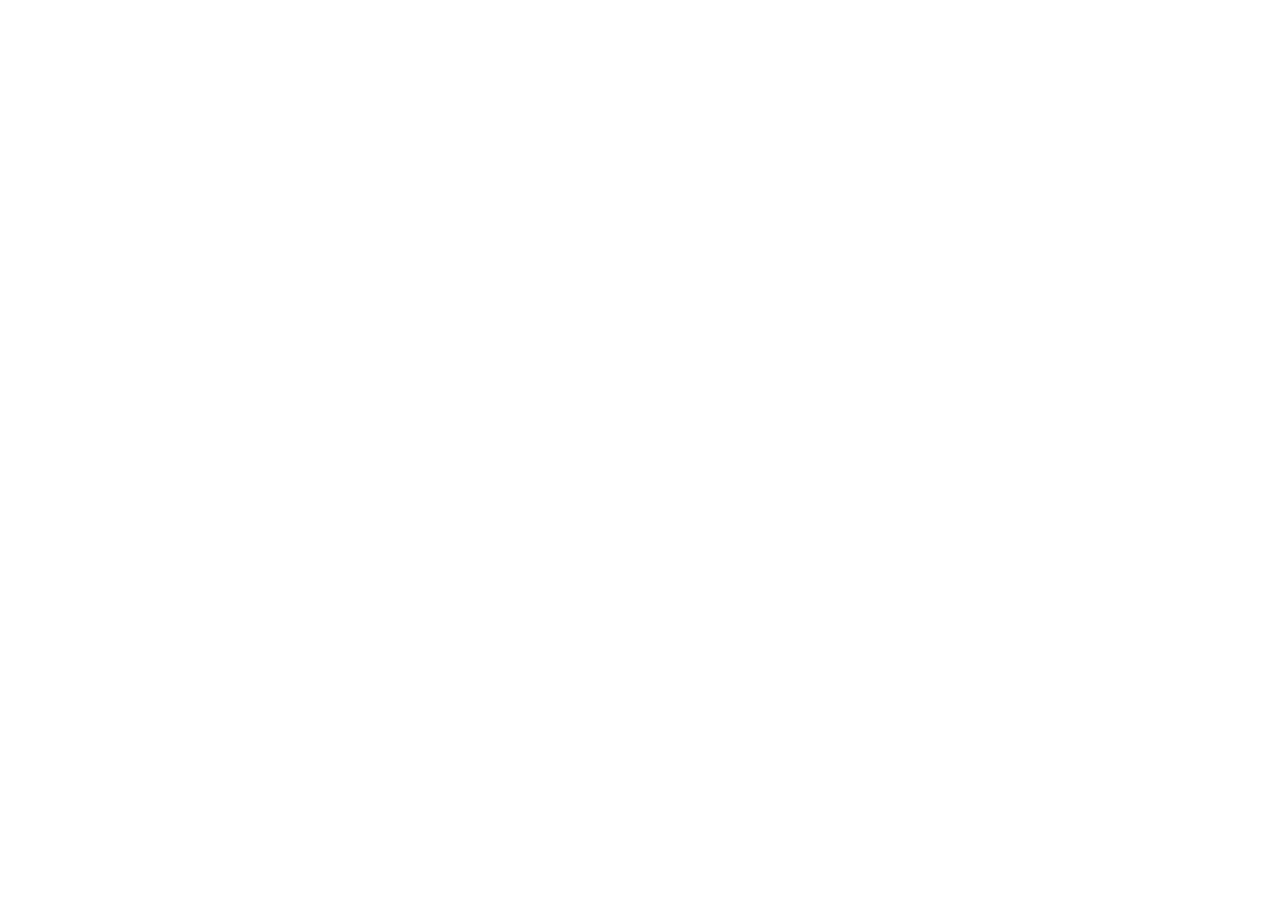
==== index.html @ 81a0de95 "Add files via upload" ====
<!doctype html>
<html dir="rtl" lang="ar">
  <head>
    <meta charset="UTF-8" />
    <meta name="viewport" content="width=device-width, initial-scale=1.0" />
    <title>Document</title>
    <meta charset="UTF-8" />
    <meta name="viewport" content="width=device-width, initial-scale=1.0" />
    <title>Document</title>
    <!-- google font -->
    <link rel="preconnect" href="https://fonts.googleapis.com" />
    <link rel="preconnect" href="https://fonts.gstatic.com" crossorigin />
    <link
      href="https://fonts.googleapis.com/css2?family=Cairo:wght@200..1000&display=swap"
      rel="stylesheet"
    />
    <!-- font awesome -->
    <link rel="stylesheet" href="./style/" />
    <!-- normalize css -->
    <link rel="stylesheet" href="./style/normlize.css" />
    <!-- main style -->
    <link rel="stylesheet" href="./CSS/style.CSS" />
  </head>
  <body>
    <div class="div1"></div>
  </body>
</html>
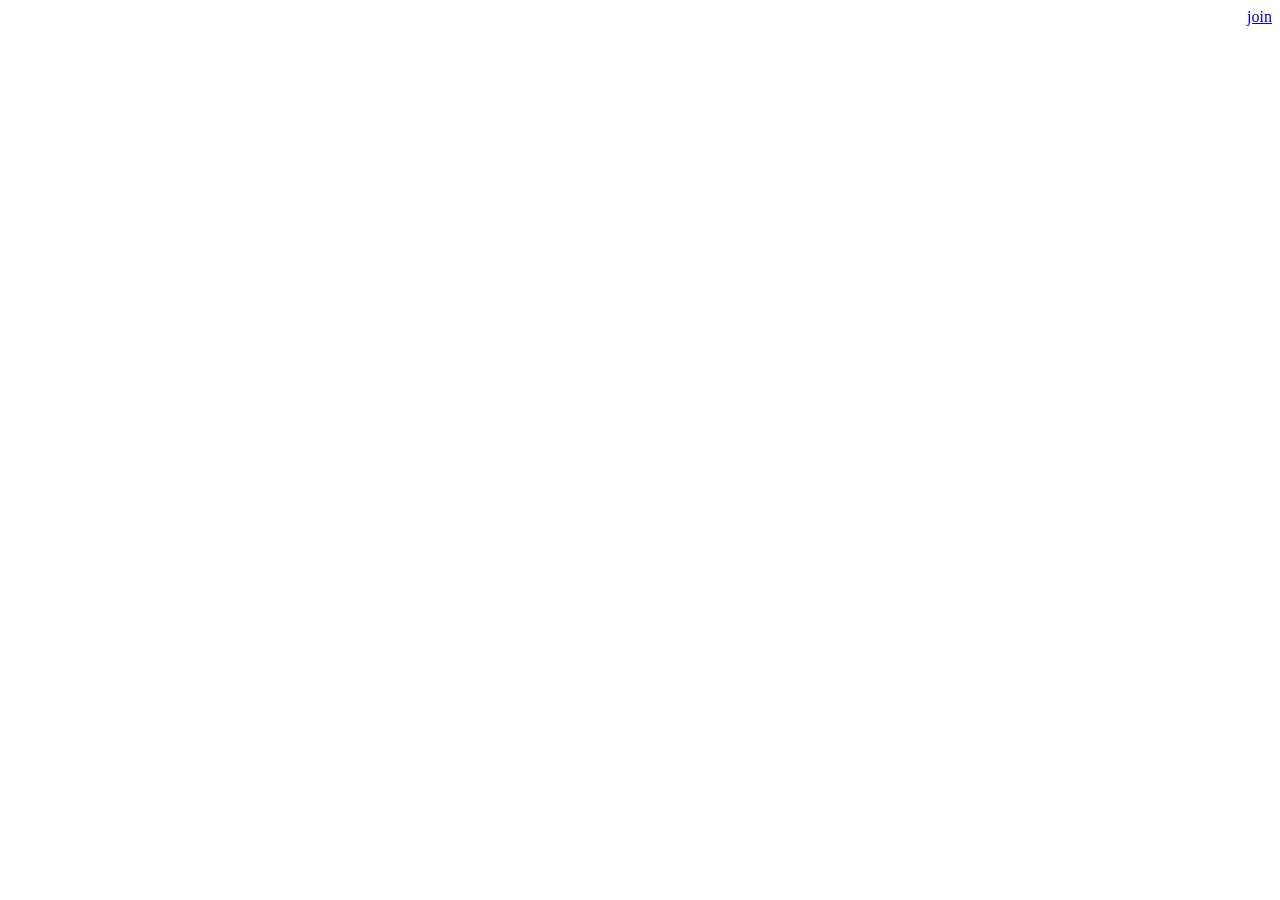
==== commit 949d3296: "Fix HTML formatting and remove duplicates" ====
--- a/index.html
+++ b/index.html
@@ -22,6 +22,8 @@
     <link rel="stylesheet" href="./CSS/style.CSS" />
   </head>
   <body>
-    <div class="div1"></div>
+    <div class="div1">
+      <a href="join.html">join</a>
+    </div>
   </body>
 </html>
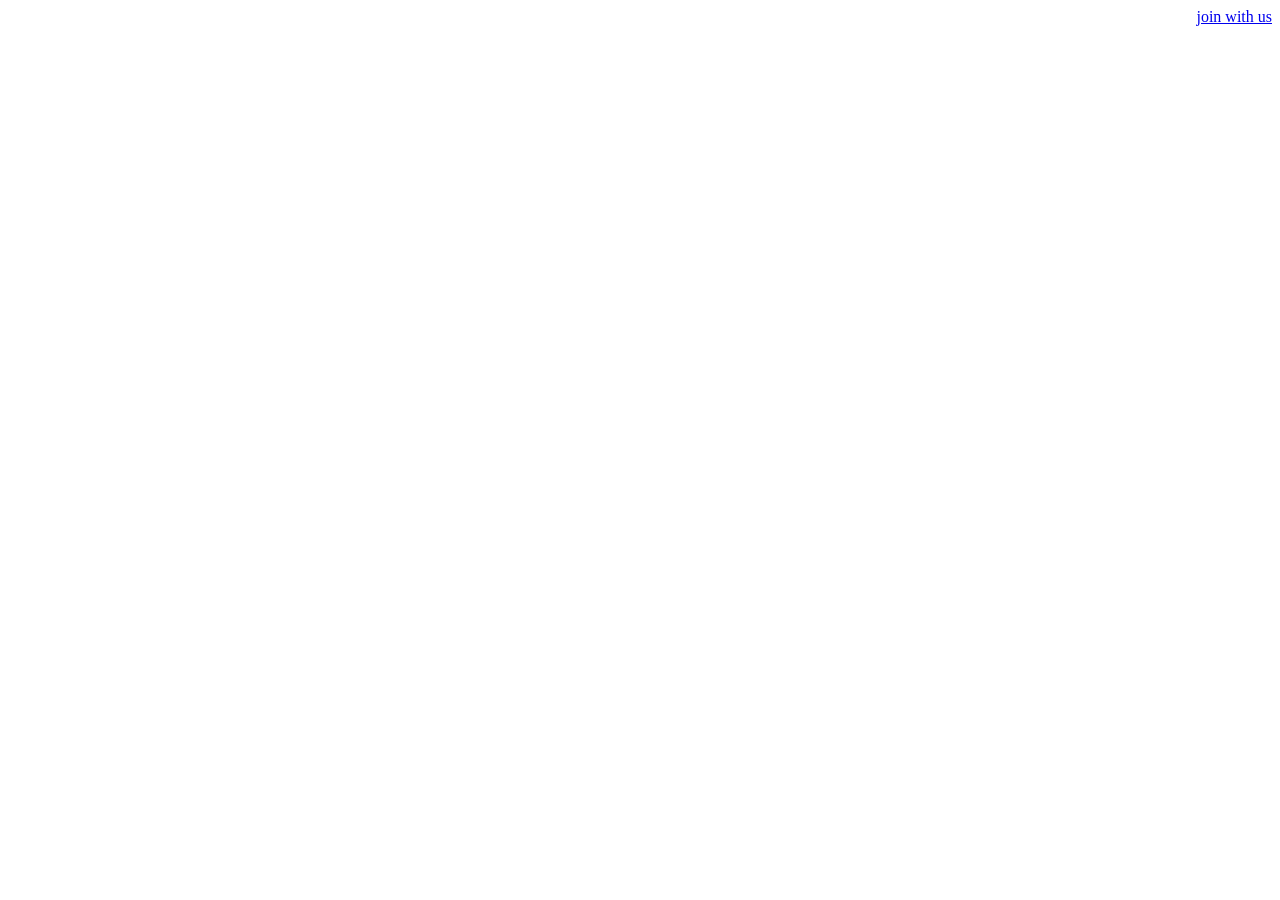
==== commit 0652ca08: "Update index.html" ====
--- a/index.html
+++ b/index.html
@@ -23,7 +23,7 @@
   </head>
   <body>
     <div class="div1">
-      <a href="join.html">join</a>
+      <a href="join.html">join with us</a>
     </div>
   </body>
 </html>
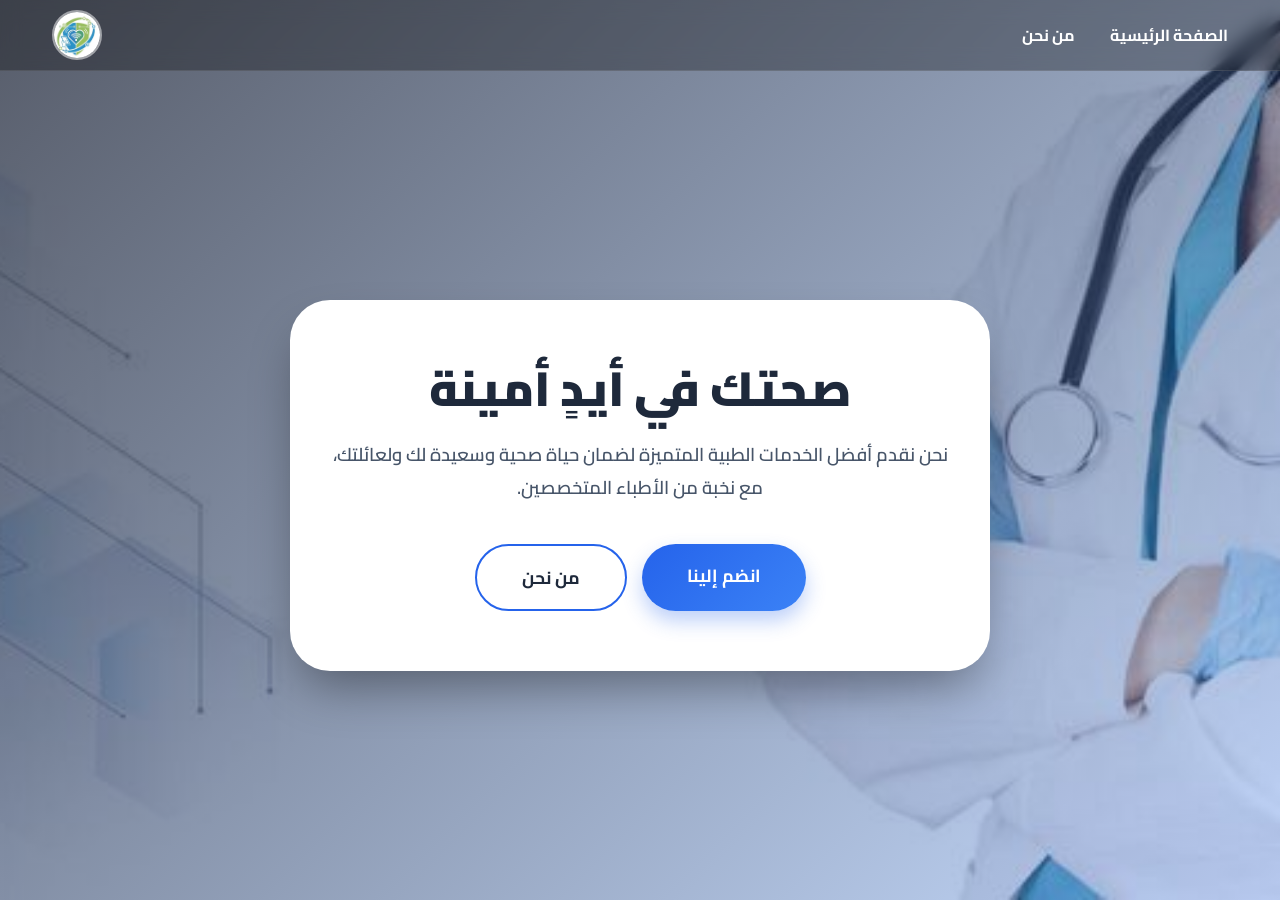
==== commit 9dd2f8ed: "upload all files" ====
--- a/index.html
+++ b/index.html
@@ -1,29 +1,37 @@
-<!doctype html>
-<html dir="rtl" lang="ar">
-  <head>
-    <meta charset="UTF-8" />
-    <meta name="viewport" content="width=device-width, initial-scale=1.0" />
-    <title>Document</title>
-    <meta charset="UTF-8" />
-    <meta name="viewport" content="width=device-width, initial-scale=1.0" />
-    <title>Document</title>
-    <!-- google font -->
-    <link rel="preconnect" href="https://fonts.googleapis.com" />
-    <link rel="preconnect" href="https://fonts.gstatic.com" crossorigin />
-    <link
-      href="https://fonts.googleapis.com/css2?family=Cairo:wght@200..1000&display=swap"
-      rel="stylesheet"
-    />
-    <!-- font awesome -->
-    <link rel="stylesheet" href="./style/" />
-    <!-- normalize css -->
-    <link rel="stylesheet" href="./style/normlize.css" />
-    <!-- main style -->
-    <link rel="stylesheet" href="./CSS/style.CSS" />
-  </head>
-  <body>
-    <div class="div1">
-      <a href="join.html">join with us</a>
-    </div>
-  </body>
-</html>
+<!DOCTYPE html>
+<html dir="rtl" lang="ar">
+<head>
+    <meta charset="UTF-8">
+    <meta name="viewport" content="width=device-width, initial-scale=1.0">
+    <title>المركز الطبي | صحتك في أيدٍ أمينة</title>
+    <link href="https://fonts.googleapis.com/css2?family=Cairo:wght@400;700;900&display=swap" rel="stylesheet">
+    <link rel="stylesheet" href="css/index.css">
+</head>
+<body>
+
+    <header class="header">
+        <div class="nav-container">
+            <ul class="home-log">
+                <li><a href="index.html">الصفحة الرئيسية</a></li>
+                <li><a href="about us.html">من نحن</a></li>
+            </ul>
+            
+            <img src="Photo/logo.jpeg" alt="logo" class="logo"/>
+        </div>
+    </header>
+
+    <main class="hero-wrapper">
+        <div class="content-area">
+            <h1>صحتك في أيدٍ أمينة</h1>
+            <p>نحن نقدم أفضل الخدمات الطبية المتميزة لضمان حياة صحية وسعيدة لك ولعائلتك، مع نخبة من الأطباء المتخصصين.</p>
+            
+            <div class="cta-container">
+                <a href="join.html" class="main-cta">انضم إلينا</a>
+                <a href="about us.html" class="secondary-cta">من نحن</a>       
+            </div>
+        </div>
+    </main>
+
+</body>
+</html>
+
--- a/css/index.css
+++ b/css/index.css
@@ -0,0 +1,156 @@
+* {
+    margin: 0;
+    padding: 0;
+    box-sizing: border-box;
+    font-family: 'Cairo', sans-serif;
+}
+
+body {
+    background: linear-gradient(135deg, rgba(15, 23, 42, 0.7), rgba(59, 130, 246, 0.3)), 
+                url('../Photo/1.jpeg') no-repeat center center fixed;
+    background-size: cover;
+    min-height: 100vh;
+    display: flex;
+    flex-direction: column; 
+}
+
+.header {
+    background-color: rgba(0, 0, 0, 0.3); 
+    position: sticky;
+    top: 0;
+    z-index: 1000; 
+    backdrop-filter: blur(10px);
+    -webkit-backdrop-filter: blur(10px);
+    border-bottom: 1px solid rgba(255, 255, 255, 0.1); 
+    padding: 10px 0;
+}
+
+.nav-container {
+    display: flex;
+    justify-content: space-between; 
+    align-items: center;
+    max-width: 95%; 
+    margin: 0 auto;
+    padding: 0 20px;
+}
+
+.logo {
+    width: 50px;
+    height: 50px;
+    border-radius: 50%;
+    object-fit: cover;
+    border: 2px solid rgba(255, 255, 255, 0.5);
+}
+
+.home-log {
+    list-style: none;
+    display: flex;
+    gap: 35px;
+}
+
+.home-log li a {
+    text-decoration: none;
+    color: #ffffff;
+    font-weight: 700;
+    font-size: 16px;
+    transition: 0.3s ease;
+}
+
+.home-log li a:hover {
+    color: #3b82f6;
+}
+
+.hero-wrapper {
+    flex: 1; 
+    display: flex;
+    justify-content: center;
+    align-items: center;
+    padding: 20px;
+}
+
+.content-area {
+    text-align: center;
+    max-width: 700px;
+    background: #ffffff; 
+    padding: 60px 40px;
+    border-radius: 40px;
+    box-shadow: 0 25px 50px -12px rgba(0, 0, 0, 0.4);
+    animation: fadeIn 0.8s ease-out;
+}
+
+@keyframes fadeIn {
+    from { opacity: 0; transform: translateY(20px); }
+    to { opacity: 1; transform: translateY(0); }
+}
+
+.content-area h1 {
+    font-size: clamp(2.2rem, 5vw, 3rem);
+    color: #1e293b; 
+    margin-bottom: 20px;
+    font-weight: 900;
+    line-height: 1.2;
+}
+
+.content-area p {
+    font-size: 1.15rem;
+    color: #475569; 
+    line-height: 1.8;
+    margin-bottom: 40px;
+    font-weight: 600;
+}
+
+.cta-container {
+    display: flex;
+    gap: 15px;
+    justify-content: center;
+    flex-wrap: wrap;
+}
+
+.main-cta, .secondary-cta {
+    display: inline-block;
+    padding: 15px 45px;
+    text-decoration: none;
+    border-radius: 50px;
+    font-size: 1.1rem;
+    font-weight: 700;
+    transition: all 0.3s ease;
+}
+
+.main-cta {
+    background: linear-gradient(135deg, #2563eb, #3b82f6);
+    color: white;
+    box-shadow: 0 10px 20px rgba(37, 99, 235, 0.3);
+}
+
+.secondary-cta {
+    background: transparent;
+    color: #1e293b;
+    border: 2px solid #2563eb;
+}
+
+.main-cta:hover {
+    transform: translateY(-3px);
+    filter: brightness(1.1);
+}
+
+.secondary-cta:hover {
+    background: #2563eb;
+    color: white;
+    transform: translateY(-3px);
+}
+
+@media (max-width: 768px) {
+    .content-area {
+        padding: 40px 20px;
+    }
+    .main-cta, .secondary-cta {
+        width: 100%;
+        text-align: center;
+    }
+    .home-log {
+        gap: 15px;
+    }
+    .home-log li a {
+        font-size: 14px;
+    }
+}
